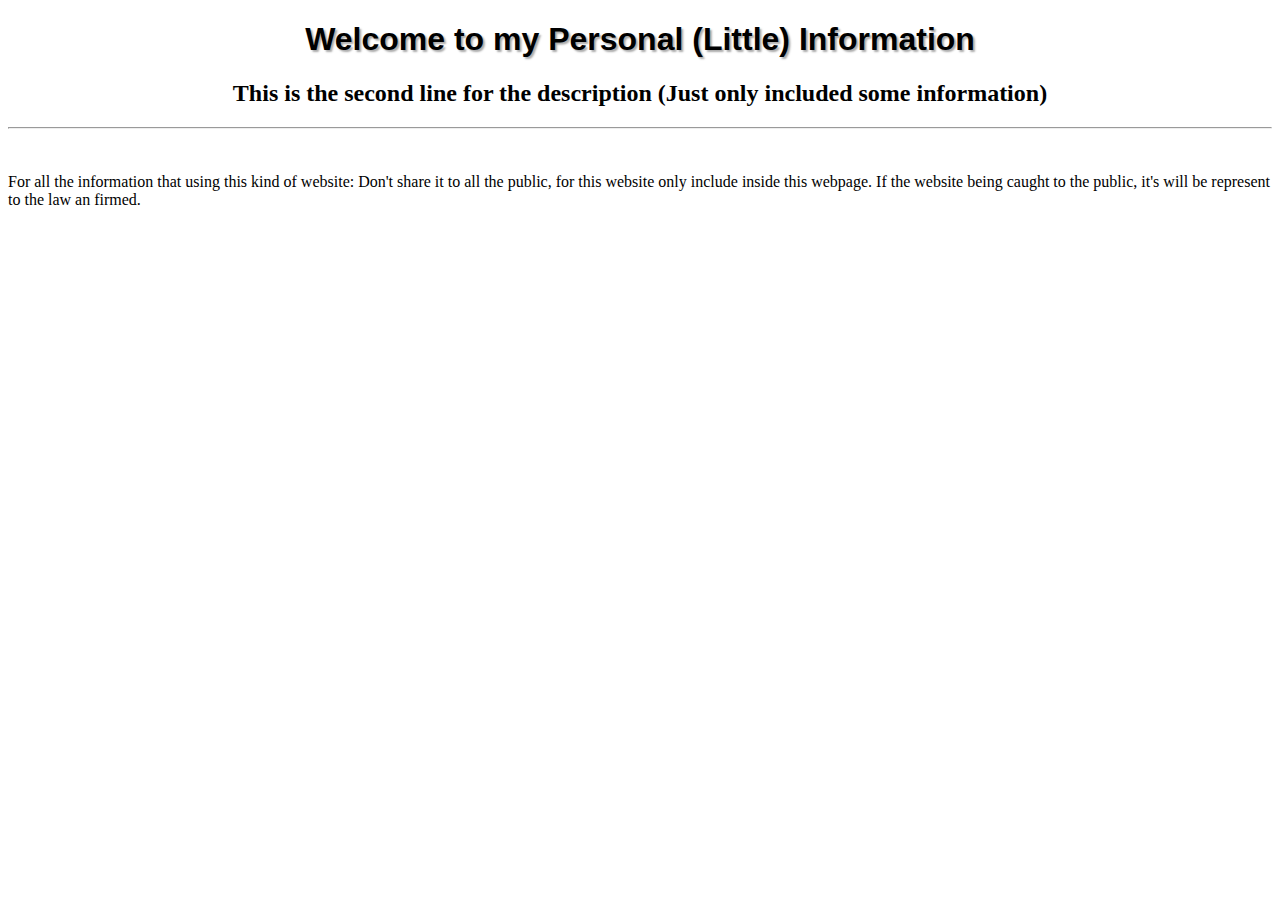
==== main.html @ 38eda4fc "Add files via upload" ====
<!--Some dataset for the web. -->

<!DOCTYPE html>
<meta charset = 'UTF-8'>
<meta http-equiv="X-UA-Compatible" content="IE=edge">
<meta name="viewport" content="width=device-width, initial-scale=1">
<link rel = 'stylesheet' href = 'styles.css' href="https://fonts.googleapis.com/css?family=Inconsolata">
<script type = "text/javascript" src = "script.js"></script>

<!--Core website-->
<html class = 'effect'>
    <header>
        <title>Personal Portfolio</title>
    </header>
    <body>
        <h1 class = 'title'>Welcome to my Personal (Little) Information</h1>
        <h2 class = 'title-description'>This is the second line for the description (Just only included some information)</h2>
        <div>
            <hr><br><br>
            <p1 class = 'disclaimer'>For all the information that using this kind of website:
                Don't share it to all the public, for this website only 
                include inside this webpage. If the website being caught
                to the public, it's will be represent to the law an firmed.
            </p1>
        </div>
    </body>
</html>
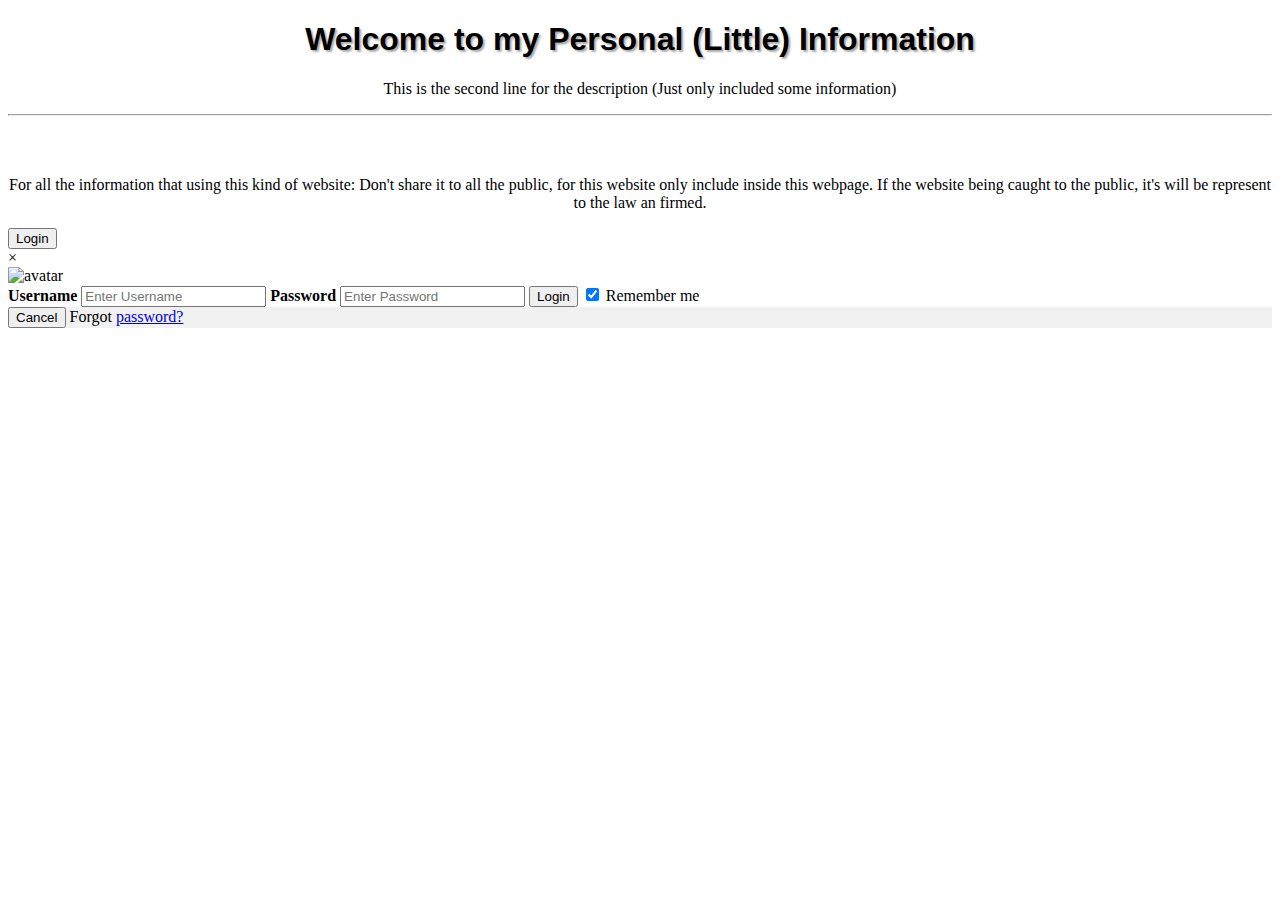
==== commit f8477041: "Replacing with new HTML file" ====
--- a/main.html
+++ b/main.html
@@ -14,14 +14,45 @@
     </header>
     <body>
         <h1 class = 'title'>Welcome to my Personal (Little) Information</h1>
-        <h2 class = 'title-description'>This is the second line for the description (Just only included some information)</h2>
+        <p class = 'title-description'>This is the second line for the description (Just only included some information)</p>
         <div>
             <hr><br><br>
-            <p1 class = 'disclaimer'>For all the information that using this kind of website:
+            <p class = 'disclaimer'>
+                For all the information that using this kind of website:
                 Don't share it to all the public, for this website only 
                 include inside this webpage. If the website being caught
                 to the public, it's will be represent to the law an firmed.
-            </p1>
+            </p>
+        </div>
+        <div>
+            <button onclick = "document.getElementById('id01').style.display = 'block'">Login</button>
+        </div>
+        <div id = "id01" class = "modal">
+            <span onclick = "document.getElementById('id01').style.display = 'none'"
+            class = "close" title = "Close Modal">&times;</span>
+            <form class = "modal-content animate" action = "action_page.php">
+                <div class = "img_container">
+                    <img src = "img_avatar2.png" alt = "avatar" class = "avatar">
+                </div>
+                <div class="container">
+                    <label for="uname"><b>Username</b></label>
+                    <input type="text" placeholder="Enter Username" class = 'username1' name="uname" required>
+
+                    <label for="psw"><b>Password</b></label>
+                    <input type="password" placeholder="Enter Password" name="psw" required>
+
+                    <button type="submit">Login</button>
+                    <label>
+                        <input type="checkbox" checked="checked" name="remember"> Remember me
+                    </label>
+                </div>
+    <div class="container" style="background-color:#f1f1f1">
+      <button type="button" onclick="document.getElementById('id01').style.display='none'" class="cancelbtn">Cancel</button>
+      <span class="psw">Forgot <a href="#">password?</a></span>
+    </div>
+  </form>
+</div>
+            </form>
         </div>
     </body>
 </html>